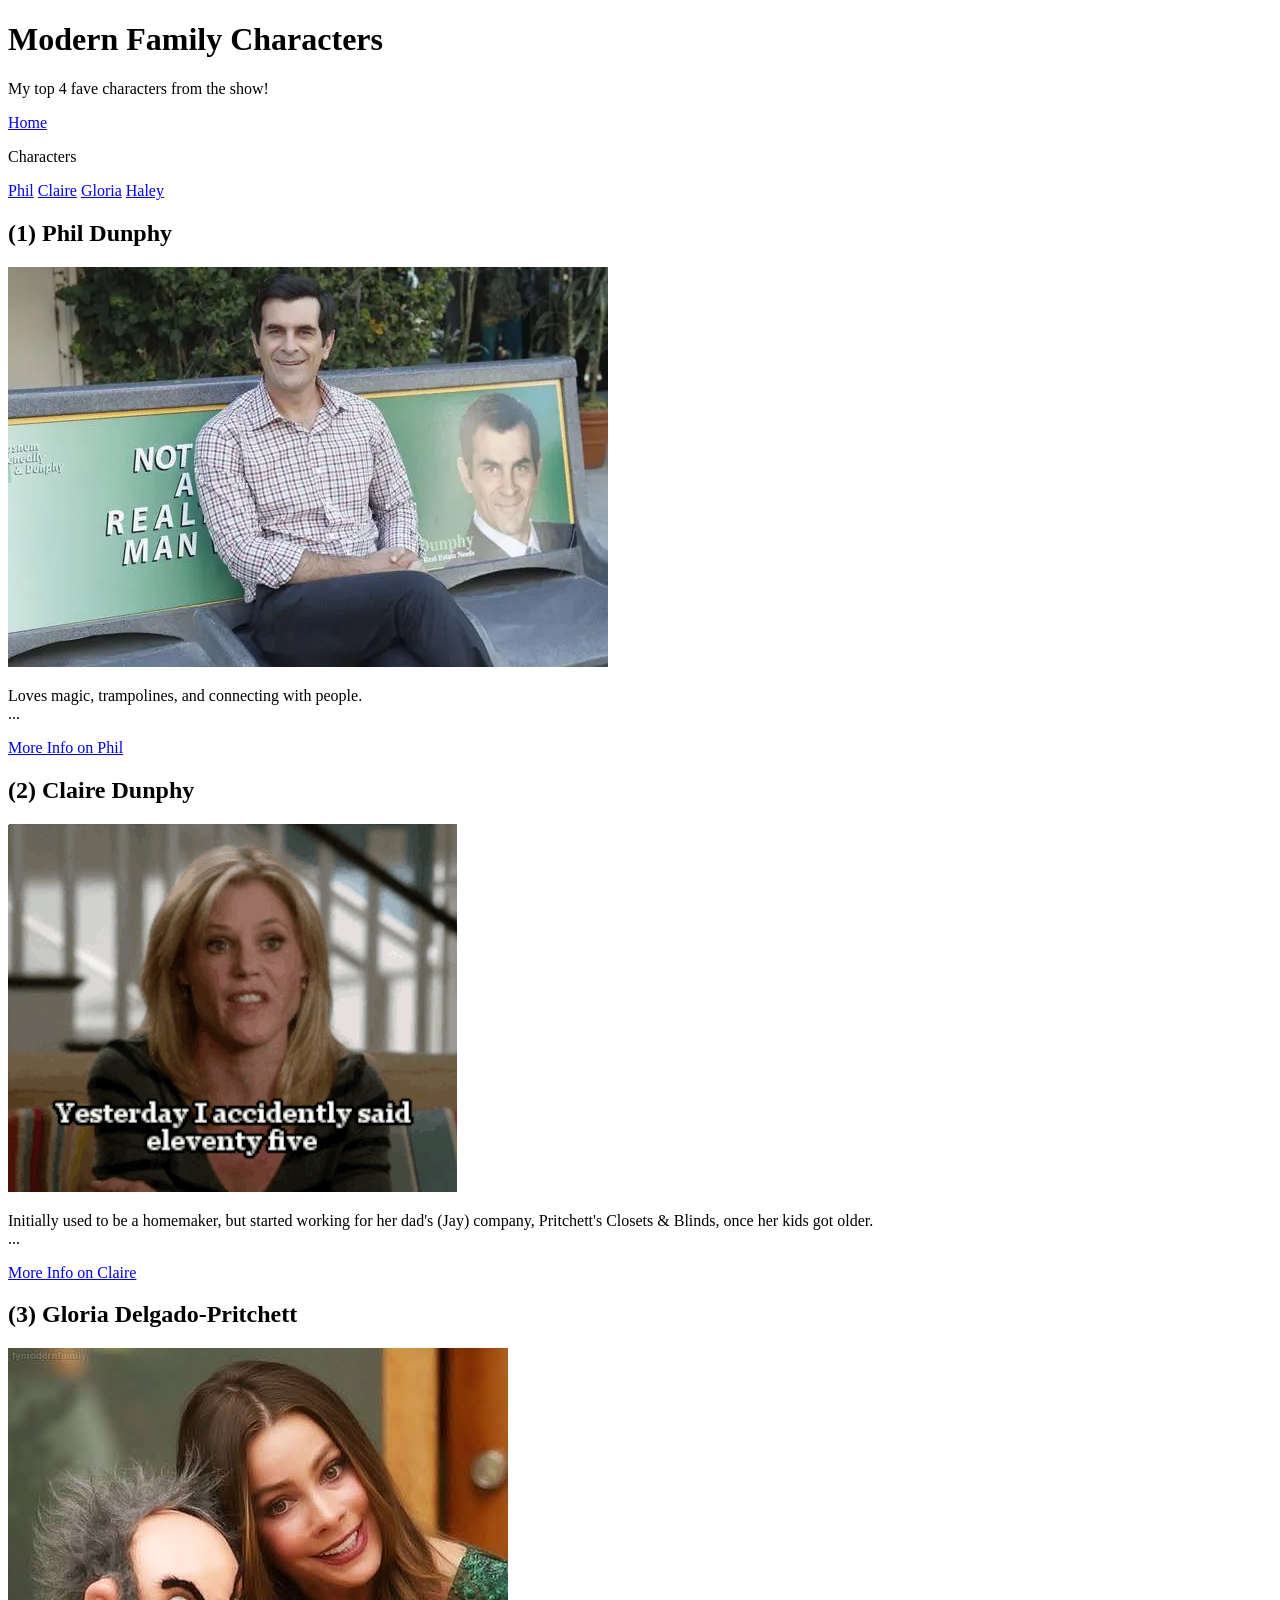
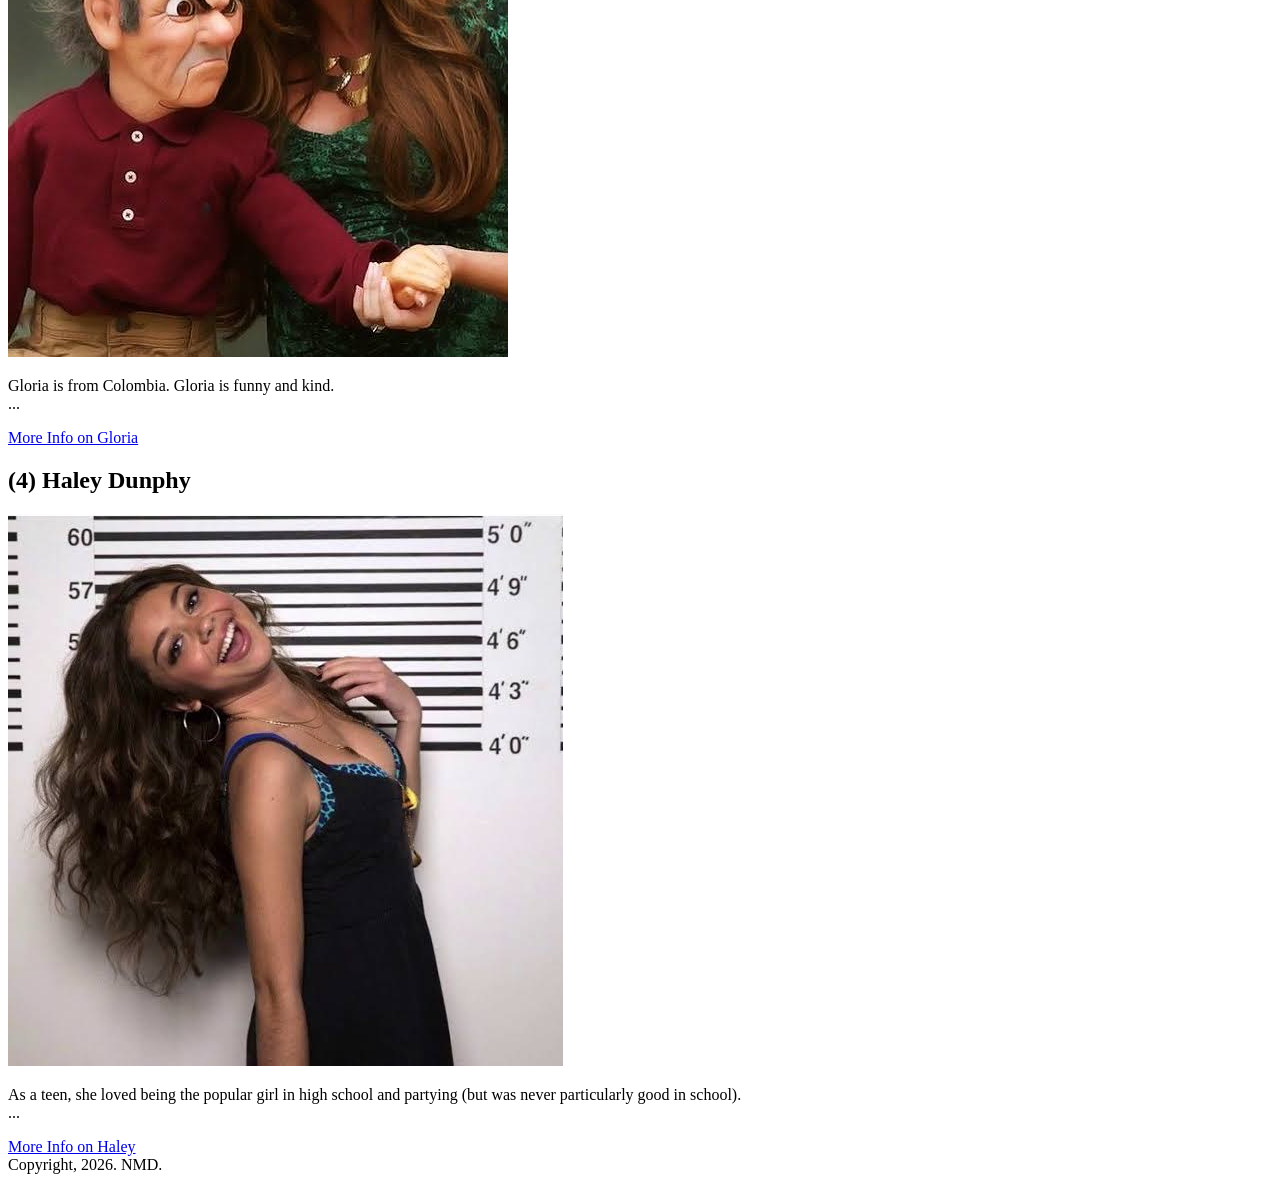
==== index.html @ 0cb06be9 "Initial commit for Modern Family project GitHub site" ====
<!DOCTYPE html>
<html>
  <head>
    <title>Product Page 3</title>
    <link rel="stylesheet" href="css/style.css">
  </head>
  <body>
    <header>
      <h1>Modern Family Characters</h1>
      <p>My top 4 fave characters from the show!</p>
      <nav>
      <a href="index.html">Home</a>
      <div class="characters">
        <p>Characters</p>
        <div class="content">
          <a href="phil.html">Phil</a>
          <a href="claire.html">Claire</a>
          <a href="gloria.html">Gloria</a>
          <a href="haley.html">Haley</a> 
        </div>
      </div>
      </nav>
    </header>
    <main>
      <div></div>
      <article>
        <h2>(1) Phil Dunphy</h2>
        <img src="img/phil-dunphy-funny.webp" alt="An image of Phil."/>
        <p>Loves magic, trampolines, and connecting with people. <br>...</p>
        <a href="phil.html">More Info on Phil</a>
      </article>
      <div></div>
      <article>
        <h2>(2) Claire Dunphy</h2>
        <img src="img/claire-dunphy-funny.gif" alt="An image of Claire."/>
        <p>Initially used to be a homemaker, but started working for her dad's (Jay) company, Pritchett's Closets & Blinds, once her kids got older. <br>...</p>
        <a href="claire.html">More Info on Claire</a>
      </article>
      
      <article>
        <h2>(3) Gloria Delgado-Pritchett</h2>
        <img src="img/gloria-ventriloquist.jpeg" alt="An image of Gloria."/>
        <p>Gloria is from Colombia. Gloria is funny and kind. <br>...</p>
        <a href="gloria.html">More Info on Gloria</a>
      </article>

      <div></div>
      <article>
        <h2>(4) Haley Dunphy</h2>
         <img src="img/haley-dunphy-funny.jpeg" alt="An image of Haley."/>
        <p>As a teen, she loved being the popular girl in high school and partying (but was never particularly good in school). <br>...</p>
        <a href="haley.html">More Info on Haley</a>
      </article>
      <div></div>
    </main>
    <footer>Copyright, 2026. NMD.</footer>
  </body>
</html>
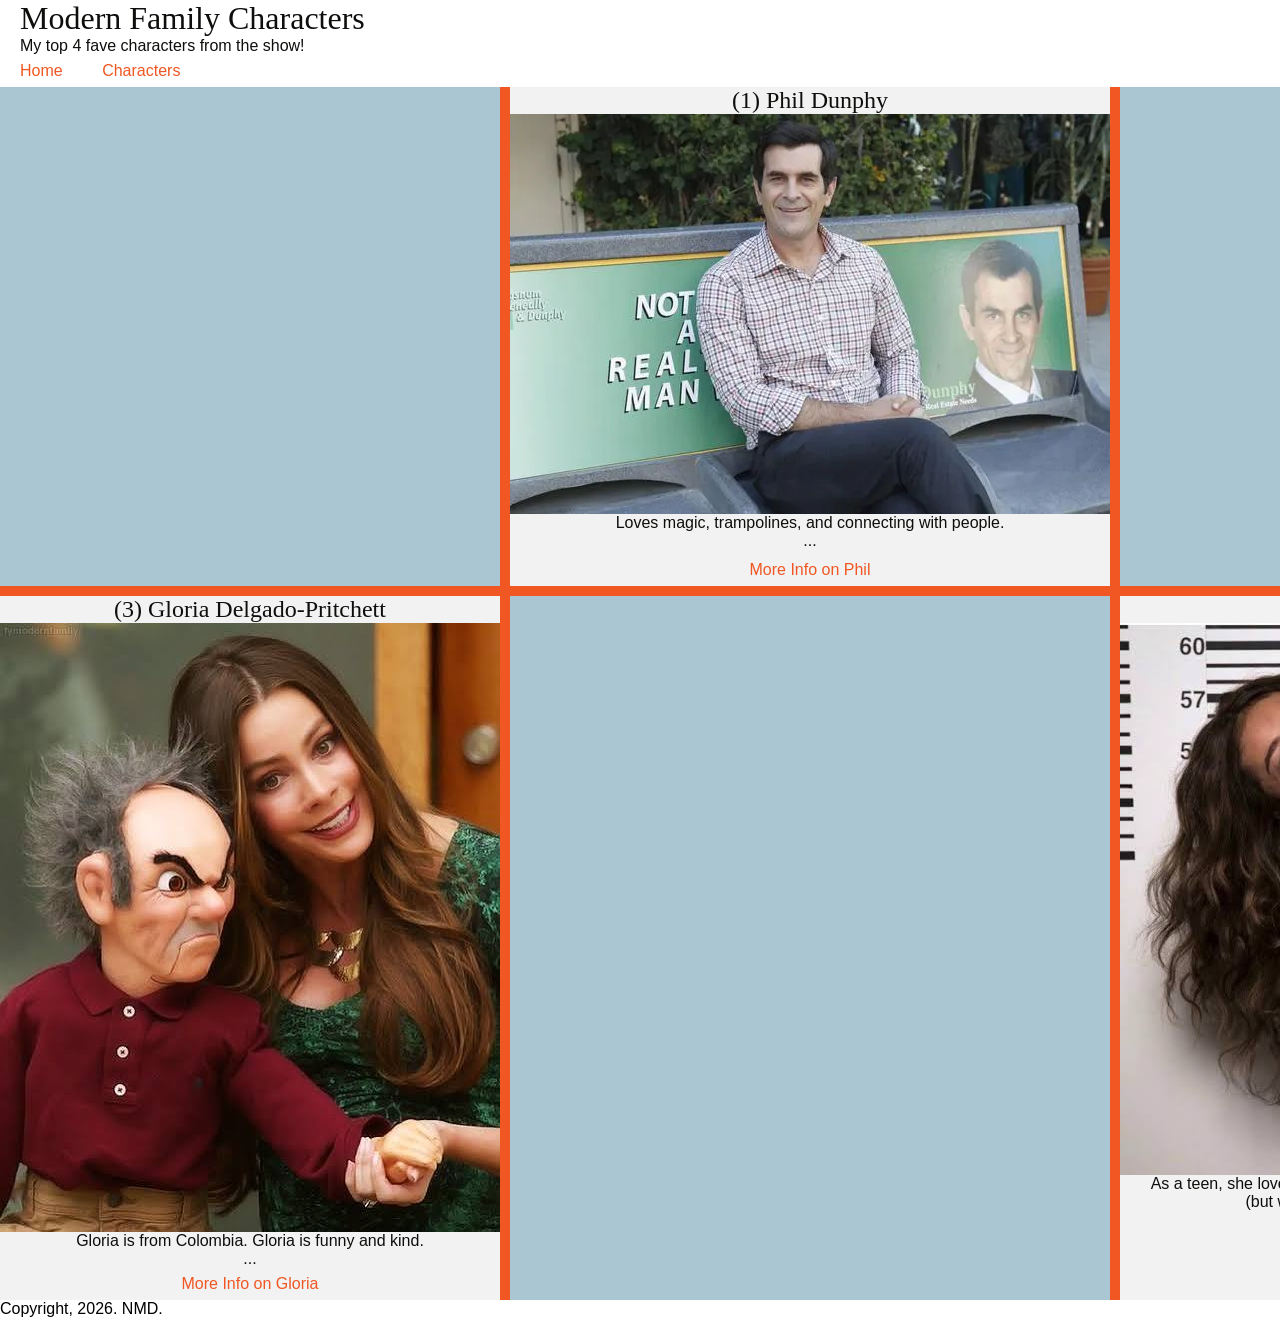
==== commit 2c8a3a48: "Update index.html" ====
--- a/index.html
+++ b/index.html
@@ -1,7 +1,7 @@
 <!DOCTYPE html>
 <html>
   <head>
-    <title>Product Page 3</title>
+    <title>Modern Family Characters</title>
     <link rel="stylesheet" href="css/style.css">
   </head>
   <body>
@@ -55,4 +55,4 @@
     </main>
     <footer>Copyright, 2026. NMD.</footer>
   </body>
-</html>+</html>
--- a/css/style.css
+++ b/css/style.css
@@ -0,0 +1,126 @@
+:root{
+  --text: #0E0F0C;
+  --accents: #F05722;
+  --bkg: #AAC6D2;
+  --light: #F2F2F2;
+}
+
+* {
+  margin: 0;
+}
+
+@import url('https://fonts.googleapis.com/css2?family=GFS+Didot&family=Inter:ital,opsz,wght@0,14..32,100..900;1,14..32,100..900&display=swap');
+
+/* PHIL, CLAIRE, GLORIA, HALEY */
+
+section {
+  flex-grow: 1;
+  background-color: var(--accents);
+  display: grid;
+  grid-template-columns: 0.5fr 4fr 0.5fr 5fr;
+  grid-template-row: auto;
+  gap: 10px;
+}
+
+section p {
+  background-color: var(--bkg);
+}
+
+/* INDEX.HTML */ 
+
+h1, h2 {
+  padding: 0 20px;
+  font-family: "GFS Didot", serif;
+  font-weight: 400;
+  font-style: normal;
+  color: var(--text);
+}
+
+p, a {
+  padding: 0 20px; 
+  color: var(--text);
+}
+
+body {
+  font-family: "Inter", sans-serif;
+  font-optical-sizing: auto;
+  font-style: normal;
+  min-height: 100vh;
+  display: flex;
+  flex-direction: column;
+}
+
+main {
+  flex-grow: 1;
+  background-color: var(--accents);
+  display: grid;
+  grid-template-columns: 1fr 1fr 0.5fr 5fr;
+  grid-template-row: auto;
+  gap: 10px;
+}
+
+article {
+  display: flex;
+  flex-direction: column;
+  background-color: var(--light);
+  text-align: center;
+}
+
+article p {
+  flex-grow: 1;
+}
+
+main div {
+  background-color: var(--bkg);
+}
+
+/* DROPDOWN */
+
+a {
+  text-decoration: none;
+  padding: 7px 20px;
+  color: var(--accents);
+  border: none;
+  cursor: pointer;
+}
+
+a:hover {
+  background-color: var(--bkg);
+}
+
+.characters {
+    display: inline-block; /* so "Characters" sits to the left on the same line right next to "Home" */
+}
+
+.characters p {
+    color: var(--accents);
+    padding: 7px 15px;
+    border: none;
+    cursor: pointer;
+}
+
+.characters a {
+    display: block;
+    color: black;
+    text-decoration: none; /* so "Characters" isn't underlined by default" */
+    padding: 7px 15px;
+}
+
+.characters .content {
+    display: none; /* hides dropdown contents by default */
+    position: absolute; /* so the dropdown content sits directly below the "Characters" container */
+    background-color: var(--light);
+    min-width: 113.5px; /* controls width of the dropdown container, I made it 113.5px to align with the width of the "Characters" container (which I listed as p)*/
+}
+
+.characters:hover .content {
+    display: block; /* upon hovering, gives each piece of dropdown content its own line and vertically stacks each one on top of the other */
+}
+
+.characters:hover p {
+    background-color: var(--bkg); /*so the background color turns blue once you hover over the "Characters" container AND/OR explore the dropdown*/
+}
+
+.characters a:hover {
+    background-color: var(--bkg); /*so the background color turns blue once you hover over each dropdown option */
+}
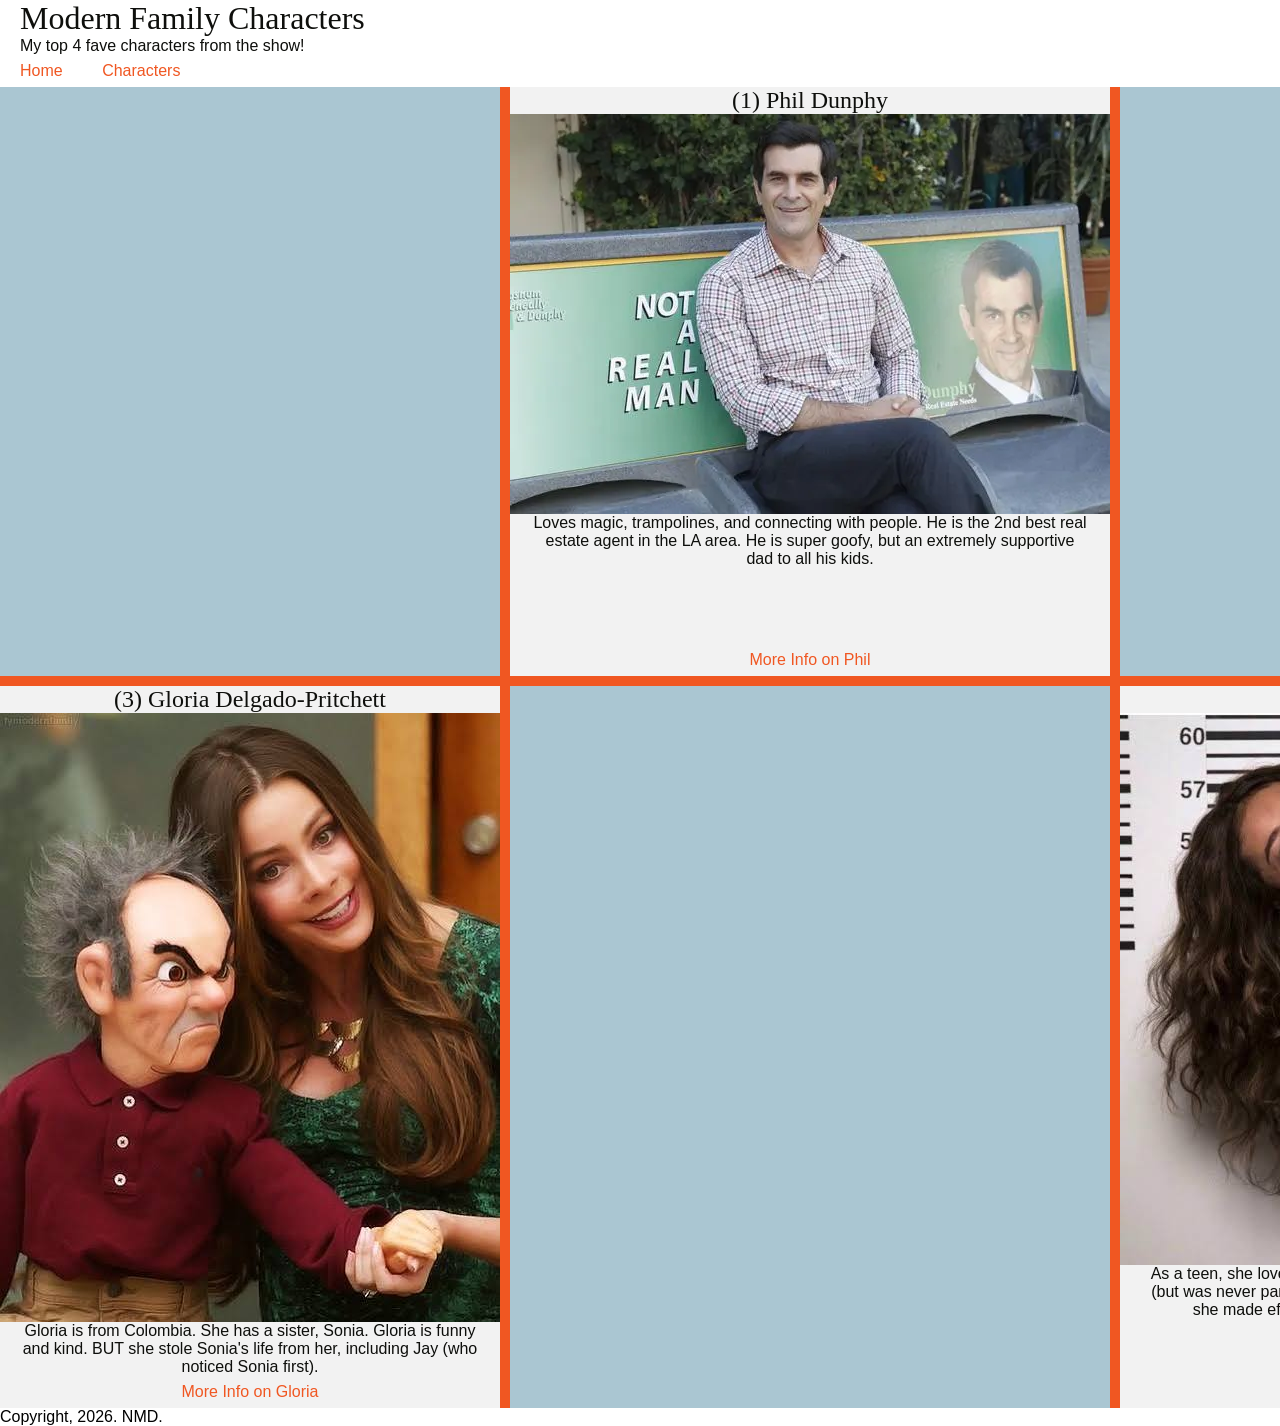
==== commit 1ad5c834: "Update index.html" ====
--- a/index.html
+++ b/index.html
@@ -1,7 +1,7 @@
 <!DOCTYPE html>
 <html>
   <head>
-    <title>Modern Family Characters</title>
+    <title>Product Page 3</title>
     <link rel="stylesheet" href="css/style.css">
   </head>
   <body>
@@ -26,21 +26,21 @@
       <article>
         <h2>(1) Phil Dunphy</h2>
         <img src="img/phil-dunphy-funny.webp" alt="An image of Phil."/>
-        <p>Loves magic, trampolines, and connecting with people. <br>...</p>
+        <p>Loves magic, trampolines, and connecting with people. He is the 2nd best real estate agent in the LA area. He is super goofy, but an extremely supportive dad to all his kids.</p>
         <a href="phil.html">More Info on Phil</a>
       </article>
       <div></div>
       <article>
         <h2>(2) Claire Dunphy</h2>
         <img src="img/claire-dunphy-funny.gif" alt="An image of Claire."/>
-        <p>Initially used to be a homemaker, but started working for her dad's (Jay) company, Pritchett's Closets & Blinds, once her kids got older. <br>...</p>
+        <p>Initially used to be a homemaker, but started working for her dad's (Jay) company, Pritchett's Closets & Blinds, once her kids got older. Eventually, she lead the company and merged it with Ezra Vision. I respect that despite having an extremely overbearing mom (Dede), she never treated her own kids as badly as she was treated. I will admit she is uptight and a bit overbearing with her kids, but she's honestly not as bad as Dede and shouldn't be compared to her.</p>
         <a href="claire.html">More Info on Claire</a>
       </article>
       
       <article>
         <h2>(3) Gloria Delgado-Pritchett</h2>
         <img src="img/gloria-ventriloquist.jpeg" alt="An image of Gloria."/>
-        <p>Gloria is from Colombia. Gloria is funny and kind. <br>...</p>
+        <p>Gloria is from Colombia. She has a sister, Sonia. Gloria is funny and kind. BUT she stole Sonia's life from her, including Jay (who noticed Sonia first).</p>
         <a href="gloria.html">More Info on Gloria</a>
       </article>
 
@@ -48,7 +48,7 @@
       <article>
         <h2>(4) Haley Dunphy</h2>
          <img src="img/haley-dunphy-funny.jpeg" alt="An image of Haley."/>
-        <p>As a teen, she loved being the popular girl in high school and partying (but was never particularly good in school). <br>...</p>
+        <p>As a teen, she loved being the popular girl in high school and partying (but was never particularly good in school). However, as she grew up, she made efforts to mature and now has twins with Dylan.</p>
         <a href="haley.html">More Info on Haley</a>
       </article>
       <div></div>
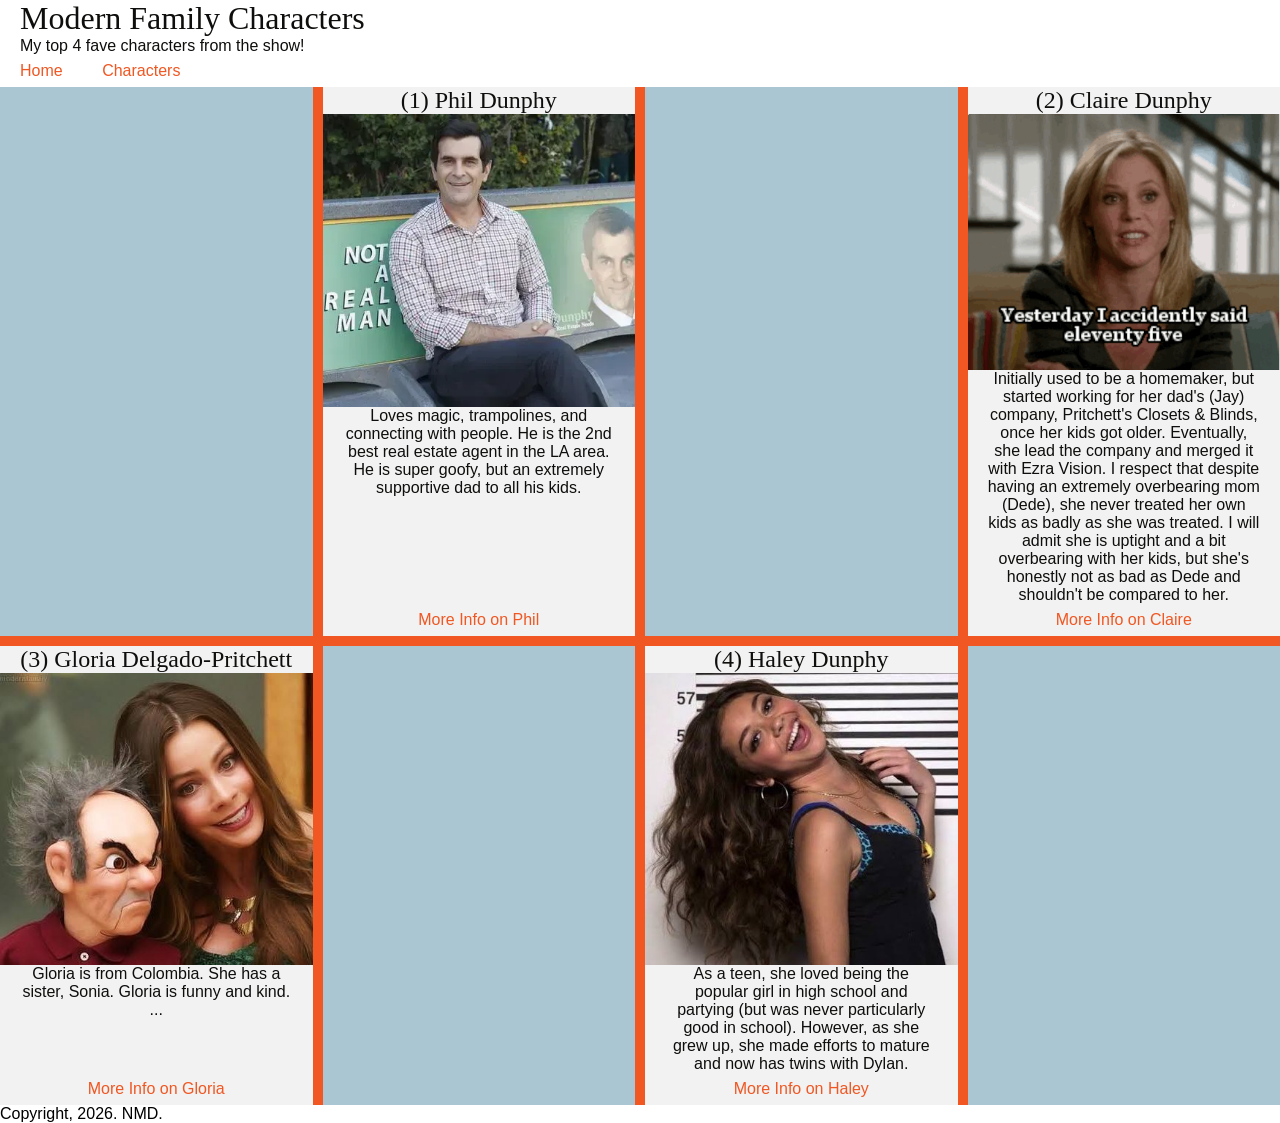
==== commit 87832ecc: "shorten gloria's blurb preview gloria's full blurb will be shown in gloria.html" ====
--- a/index.html
+++ b/index.html
@@ -40,7 +40,7 @@
       <article>
         <h2>(3) Gloria Delgado-Pritchett</h2>
         <img src="img/gloria-ventriloquist.jpeg" alt="An image of Gloria."/>
-        <p>Gloria is from Colombia. She has a sister, Sonia. Gloria is funny and kind. BUT she stole Sonia's life from her, including Jay (who noticed Sonia first).</p>
+        <p>Gloria is from Colombia. She has a sister, Sonia. Gloria is funny and kind. ... </p>
         <a href="gloria.html">More Info on Gloria</a>
       </article>
 
--- a/css/style.css
+++ b/css/style.css
@@ -17,8 +17,8 @@
   flex-grow: 1;
   background-color: var(--accents);
   display: grid;
-  grid-template-columns: 0.5fr 4fr 0.5fr 5fr;
-  grid-template-row: auto;
+  grid-template-columns: 1fr 7fr 1fr;
+  grid-template-rows: auto;
   gap: 10px;
 }
 
@@ -27,6 +27,10 @@
 }
 
 /* INDEX.HTML */ 
+
+article img {
+  width: 100%;
+}
 
 h1, h2 {
   padding: 0 20px;
@@ -54,7 +58,7 @@
   flex-grow: 1;
   background-color: var(--accents);
   display: grid;
-  grid-template-columns: 1fr 1fr 0.5fr 5fr;
+  grid-template-columns: 1fr 1fr 1fr 1fr;
   grid-template-row: auto;
   gap: 10px;
 }
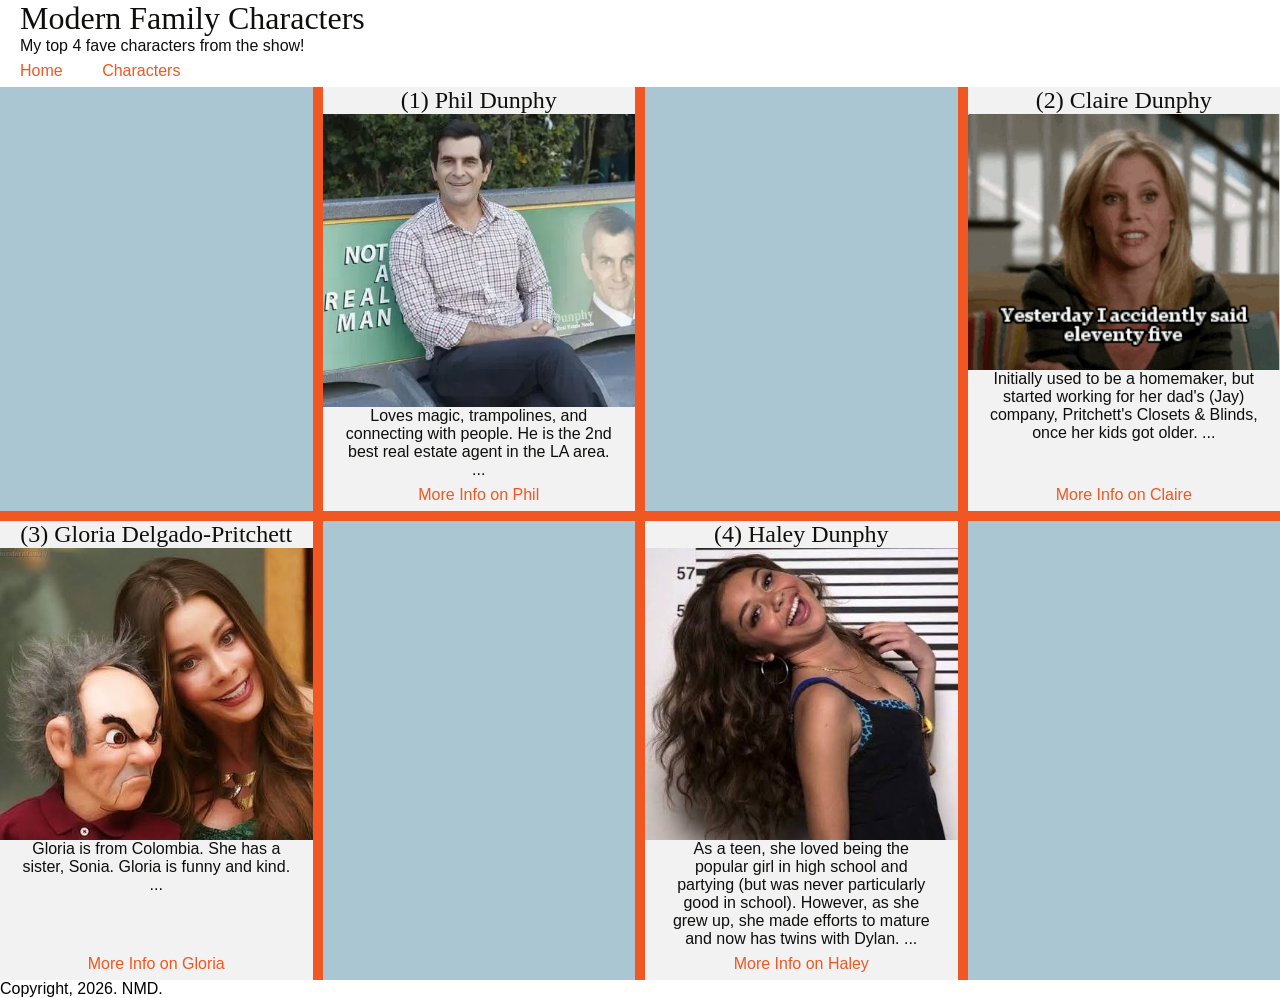
==== commit 0aa59746: "shorten other characters' blurbs shortened phil's, claire's, and haley's blurbs so they're just prev" ====
--- a/index.html
+++ b/index.html
@@ -26,14 +26,14 @@
       <article>
         <h2>(1) Phil Dunphy</h2>
         <img src="img/phil-dunphy-funny.webp" alt="An image of Phil."/>
-        <p>Loves magic, trampolines, and connecting with people. He is the 2nd best real estate agent in the LA area. He is super goofy, but an extremely supportive dad to all his kids.</p>
+        <p>Loves magic, trampolines, and connecting with people. He is the 2nd best real estate agent in the LA area. ...</p>
         <a href="phil.html">More Info on Phil</a>
       </article>
       <div></div>
       <article>
         <h2>(2) Claire Dunphy</h2>
         <img src="img/claire-dunphy-funny.gif" alt="An image of Claire."/>
-        <p>Initially used to be a homemaker, but started working for her dad's (Jay) company, Pritchett's Closets & Blinds, once her kids got older. Eventually, she lead the company and merged it with Ezra Vision. I respect that despite having an extremely overbearing mom (Dede), she never treated her own kids as badly as she was treated. I will admit she is uptight and a bit overbearing with her kids, but she's honestly not as bad as Dede and shouldn't be compared to her.</p>
+        <p>Initially used to be a homemaker, but started working for her dad's (Jay) company, Pritchett's Closets & Blinds, once her kids got older. ...</p>
         <a href="claire.html">More Info on Claire</a>
       </article>
       
@@ -48,7 +48,7 @@
       <article>
         <h2>(4) Haley Dunphy</h2>
          <img src="img/haley-dunphy-funny.jpeg" alt="An image of Haley."/>
-        <p>As a teen, she loved being the popular girl in high school and partying (but was never particularly good in school). However, as she grew up, she made efforts to mature and now has twins with Dylan.</p>
+        <p>As a teen, she loved being the popular girl in high school and partying (but was never particularly good in school). However, as she grew up, she made efforts to mature and now has twins with Dylan. ... </p>
         <a href="haley.html">More Info on Haley</a>
       </article>
       <div></div>
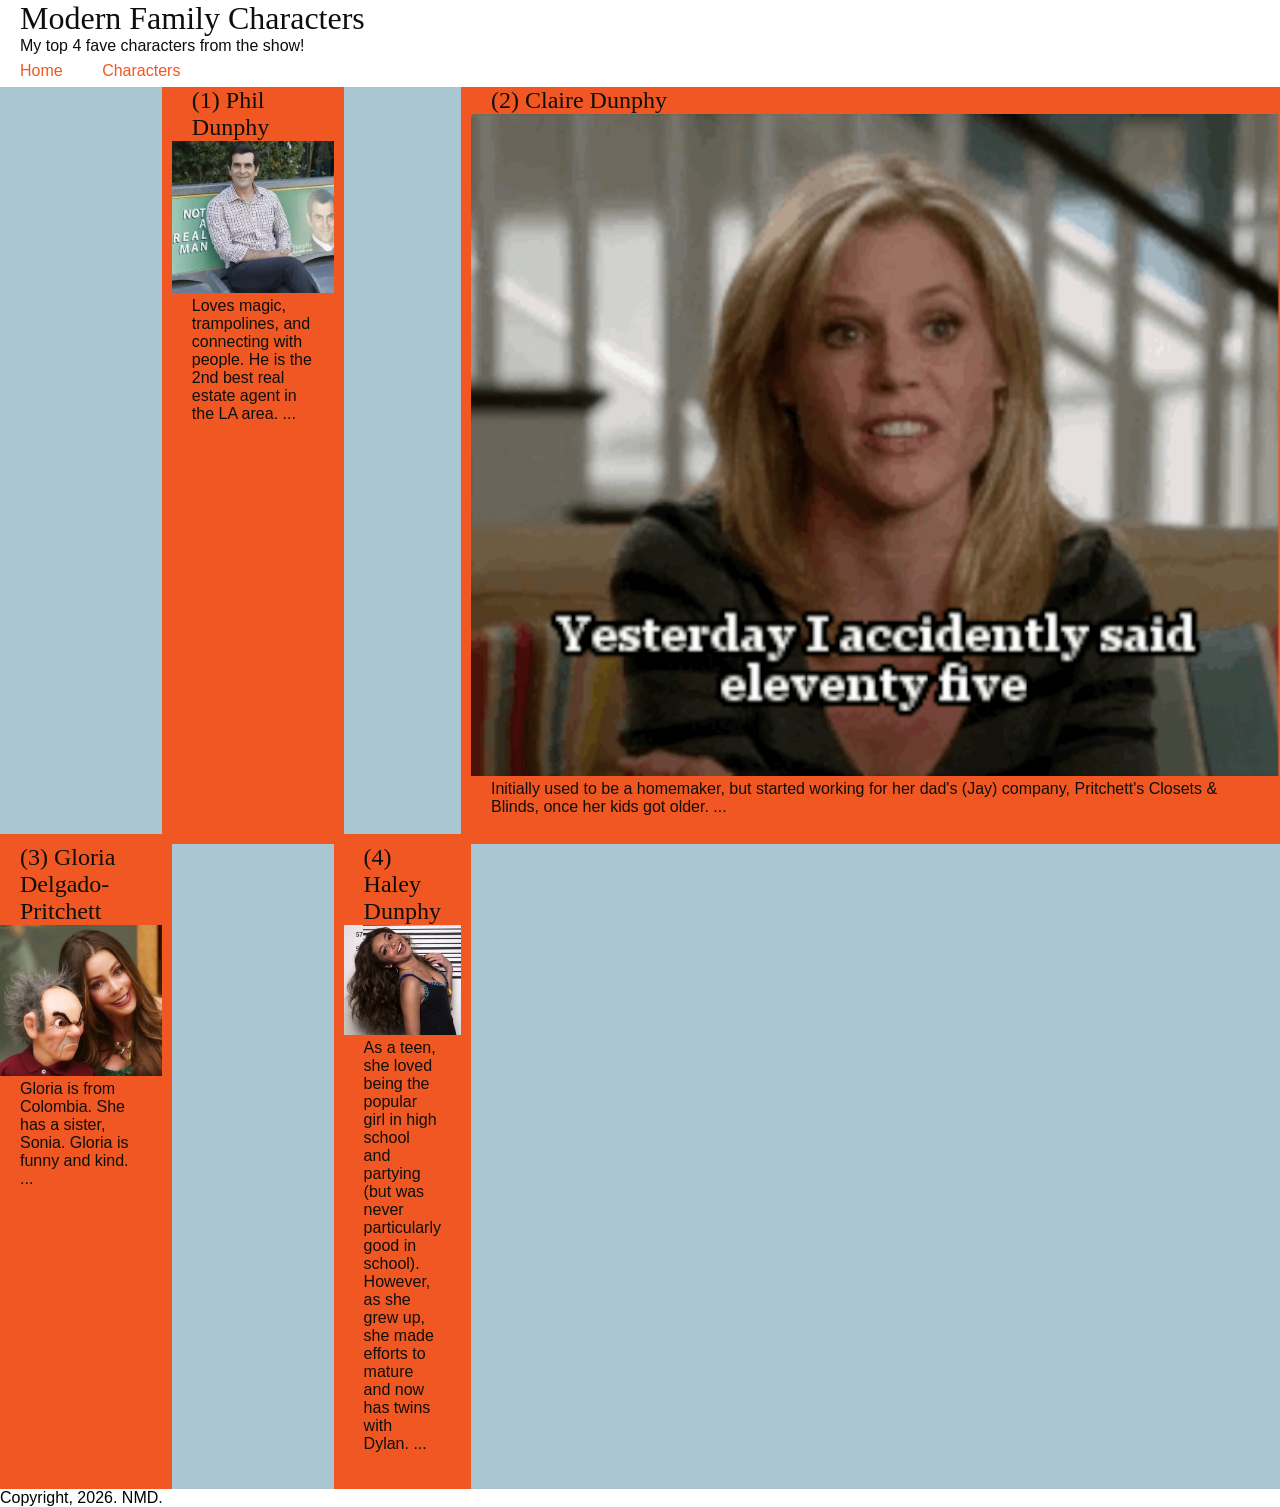
==== commit 74b9ee1f: "create a home class for main in index.html" ====
--- a/index.html
+++ b/index.html
@@ -21,7 +21,7 @@
       </div>
       </nav>
     </header>
-    <main>
+    <main class="home">
       <div></div>
       <article>
         <h2>(1) Phil Dunphy</h2>
--- a/css/style.css
+++ b/css/style.css
@@ -57,17 +57,16 @@
 main {
   flex-grow: 1;
   background-color: var(--accents);
+  display: flex;
+}
+
+.home {
+  flex-grow: 1;
+  background-color: var(--accents);
   display: grid;
-  grid-template-columns: 1fr 1fr 1fr 1fr;
+  grid-template-columns: 1fr 1fr 0.5fr 5fr;
   grid-template-row: auto;
   gap: 10px;
-}
-
-article {
-  display: flex;
-  flex-direction: column;
-  background-color: var(--light);
-  text-align: center;
 }
 
 article p {
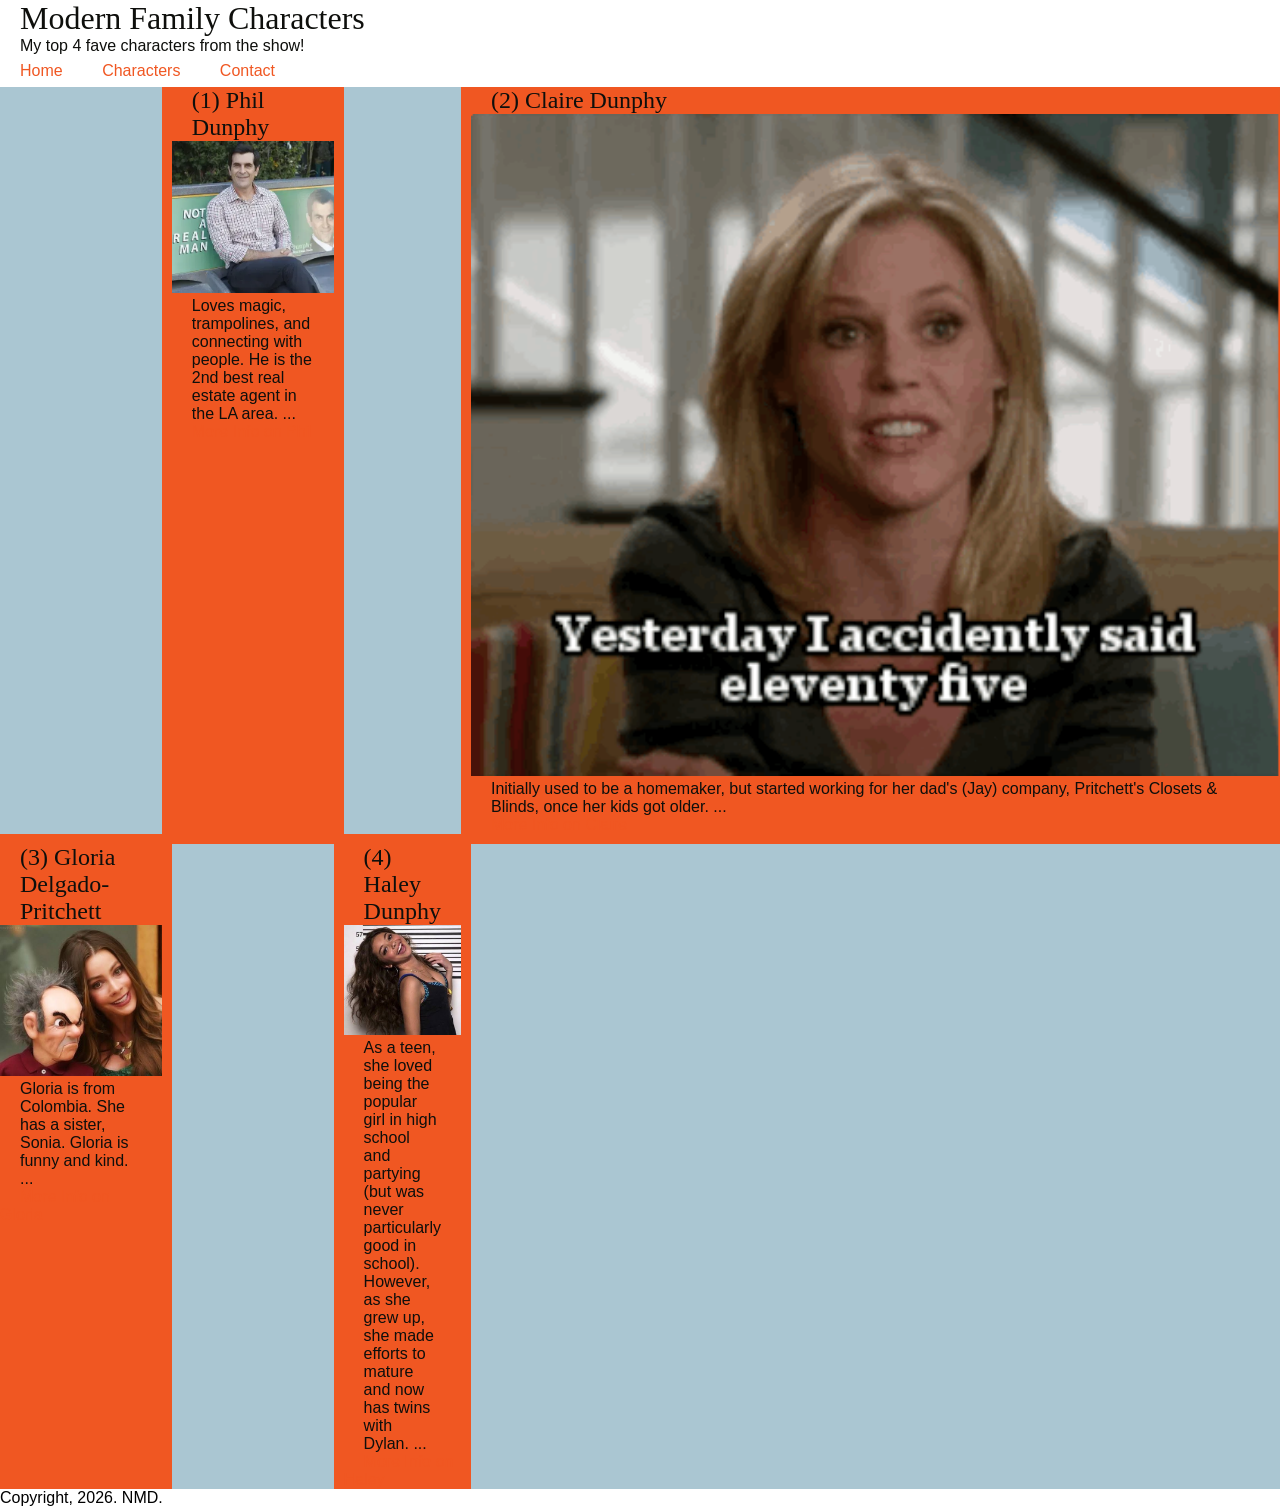
==== commit 83dd787f: "add contact page proj 2 requires navigation with at least 3 items, so I'm adding a fake Contact page" ====
--- a/index.html
+++ b/index.html
@@ -19,6 +19,7 @@
           <a href="haley.html">Haley</a> 
         </div>
       </div>
+      <a href="#">Contact</a>
       </nav>
     </header>
     <main class="home">
--- a/css/style.css
+++ b/css/style.css
@@ -17,7 +17,7 @@
   flex-grow: 1;
   background-color: var(--accents);
   display: grid;
-  grid-template-columns: 1fr 7fr 1fr;
+  grid-template-columns: 1fr 4fr 1fr;
   grid-template-rows: auto;
   gap: 10px;
 }
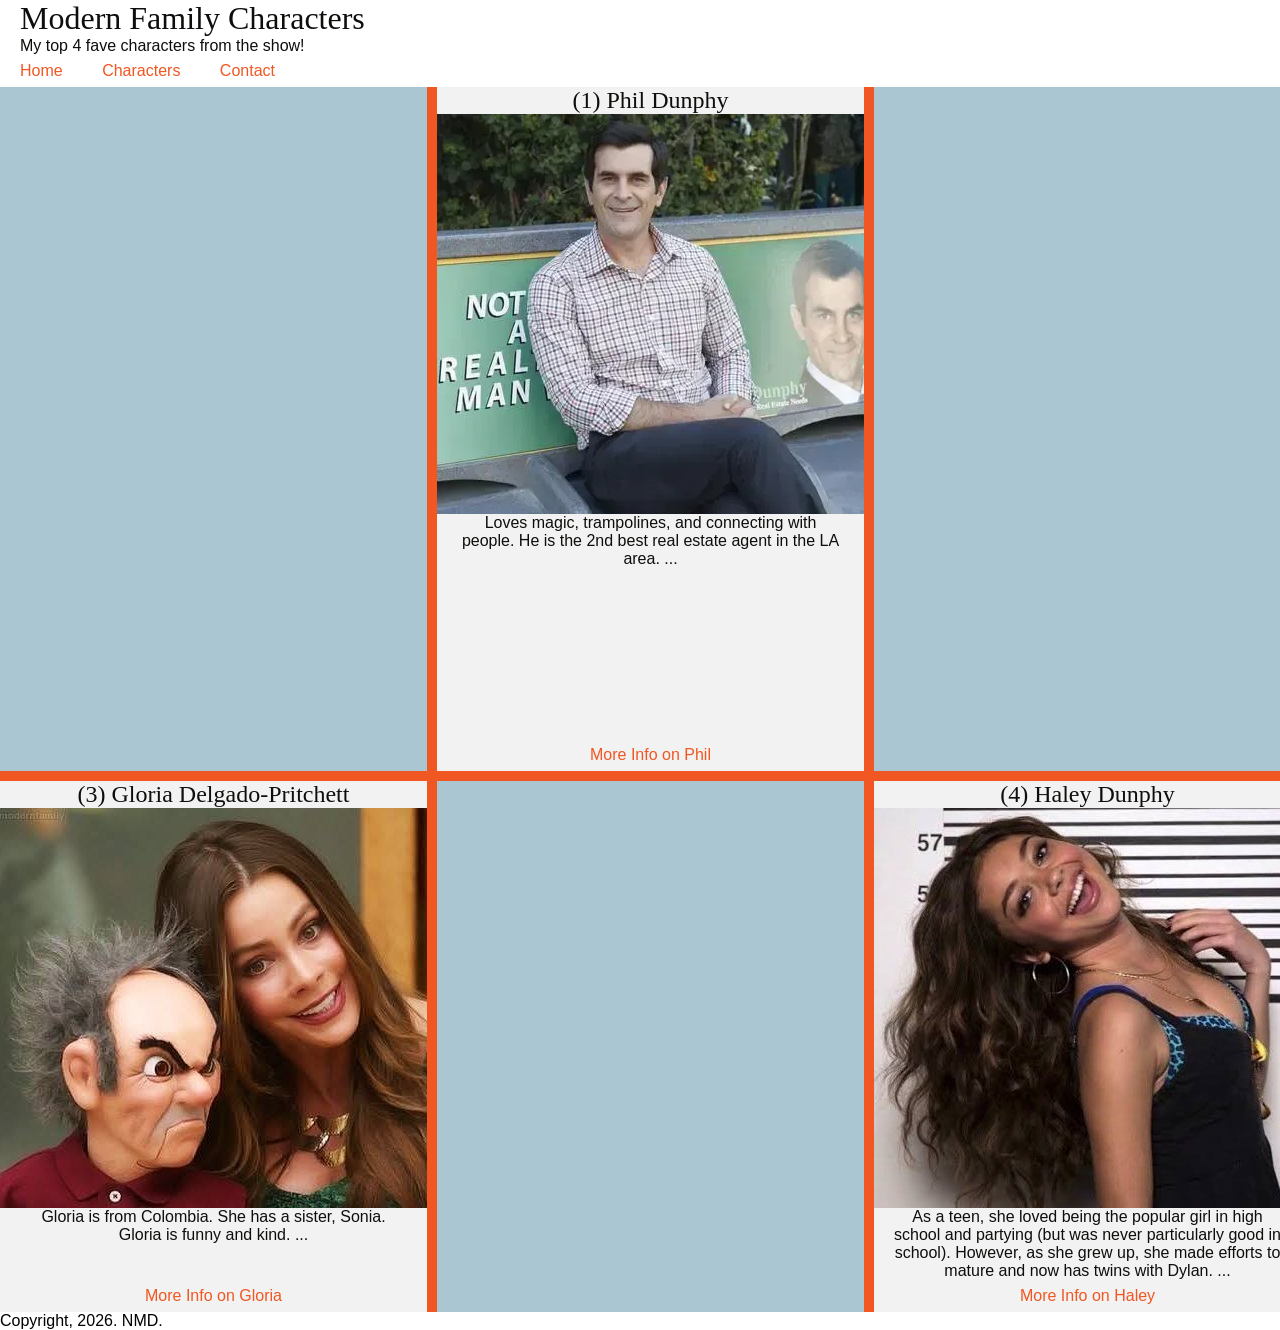
==== commit 4a9496c3: "update claire image" ====
--- a/index.html
+++ b/index.html
@@ -33,7 +33,7 @@
       <div></div>
       <article>
         <h2>(2) Claire Dunphy</h2>
-        <img src="img/claire-dunphy-funny.gif" alt="An image of Claire."/>
+        <img src="img/claire-dunphy-funny.webp" alt="An image of Claire."/>
         <p>Initially used to be a homemaker, but started working for her dad's (Jay) company, Pritchett's Closets & Blinds, once her kids got older. ...</p>
         <a href="claire.html">More Info on Claire</a>
       </article>
--- a/css/style.css
+++ b/css/style.css
@@ -17,9 +17,13 @@
   flex-grow: 1;
   background-color: var(--accents);
   display: grid;
-  grid-template-columns: 1fr 4fr 1fr;
+  grid-template-columns: 1fr 4fr 4fr;
   grid-template-rows: auto;
   gap: 10px;
+}
+
+section img {
+  width: 100%;
 }
 
 section p {
@@ -27,10 +31,6 @@
 }
 
 /* INDEX.HTML */ 
-
-article img {
-  width: 100%;
-}
 
 h1, h2 {
   padding: 0 20px;
@@ -64,9 +64,16 @@
   flex-grow: 1;
   background-color: var(--accents);
   display: grid;
-  grid-template-columns: 1fr 1fr 0.5fr 5fr;
+  grid-template-columns: 1fr 1fr 1fr 5fr;
   grid-template-row: auto;
   gap: 10px;
+}
+
+article {
+  display: flex;
+  flex-direction: column;
+  background-color: var(--light);
+  text-align: center;
 }
 
 article p {
@@ -127,3 +134,9 @@
 .characters a:hover {
     background-color: var(--bkg); /*so the background color turns blue once you hover over each dropdown option */
 }
+
+@media (max-width:400px) {
+	main {
+		grid-template-columns: 1fr 1fr;
+	}
+}
